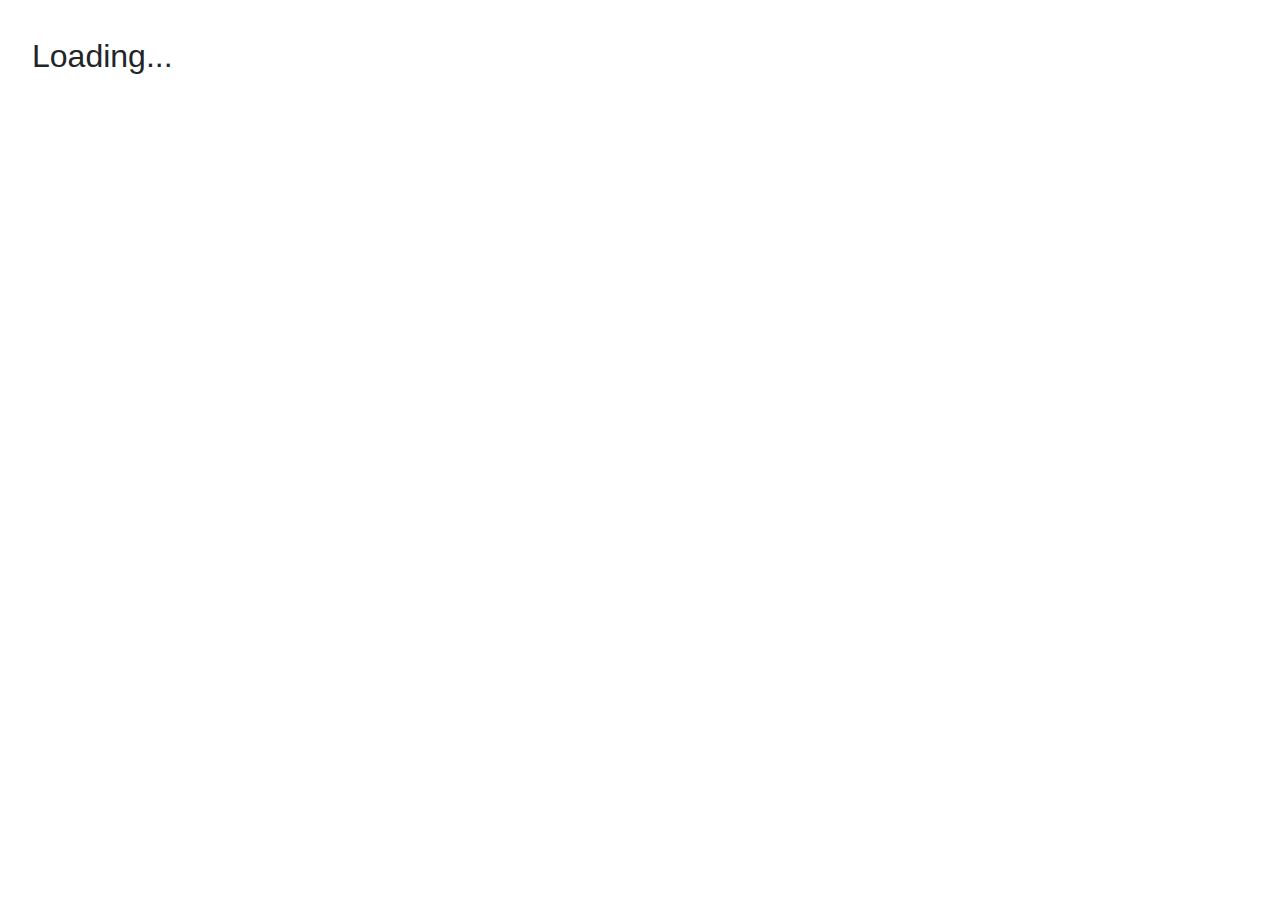
==== src/DrawBenchmarks/Benchmarks.Kni.BlazorGL/wwwroot/index.html @ 29433c57 "Initial Project commit" ====
﻿<!DOCTYPE html>
<html>

<head>
    <meta charset="utf-8" />
    <meta name="viewport" content="width=device-width, initial-scale=1.0, maximum-scale=1.0, user-scalable=no" />
    <title>Benchmarks</title>
    <base href="./" />
    <link href="css/bootstrap/bootstrap.min.css" rel="stylesheet" />
    <link href="css/app.css" rel="stylesheet" />
    <link href="Benchmarks.styles.css" rel="stylesheet" />
</head>

<body>

    <div id="app">
        <div style="margin: 1em; font-size: 2em; font-family: 'Segoe UI', sans-serif;">Loading...</div>
    </div>

    <div id="blazor-error-ui">
        An unhandled error has occurred.
        <a href="" class="reload">Reload</a>
        <a class="dismiss">?</a>
    </div>

    <script src="_framework/blazor.webassembly.js" autostart="false"></script>
    <script type="module">
        import { BrotliDecode } from './js/decode.min.js';
        Blazor.start({
            loadBootResource: function (type, name, defaultUri, integrity)
            {
                if (type !== 'dotnetjs' && location.hostname !== 'localhost')
                {
                    return (async function()
                    {
                        const response = await fetch(defaultUri + '.br', { cache: 'no-cache' });
                        if (!response.ok)
                            throw new Error(response.statusText);
                        const originalResponseBuffer = await response.arrayBuffer();
                        const originalResponseArray = new Int8Array(originalResponseBuffer);
                        const decompressedResponseArray = BrotliDecode(originalResponseArray);
                        const contentType = type === 'dotnetwasm'
                                          ? 'application/wasm' 
                                          : 'application/octet-stream';
                        return new Response(decompressedResponseArray,
                                            { headers: { 'content-type': contentType } 
                                   });
                    })();
                }
            }
        });
    </script>

    <script src="_content/nkast.Wasm.Dom/js/JSObject.6.0.2.js"></script>
    <script src="_content/nkast.Wasm.Dom/js/Window.6.0.2.js"></script>
    <script src="_content/nkast.Wasm.Dom/js/Document.6.0.2.js"></script>
    <script src="_content/nkast.Wasm.XHR/js/XHR.6.0.2.js"></script>
    <script src="_content/nkast.Wasm.Canvas/js/Canvas.6.0.2.js"></script>
    <script src="_content/nkast.Wasm.Canvas/js/CanvasGLContext.6.0.2.js"></script>
    <script src="_content/nkast.Wasm.Audio/js/Audio.6.0.2.js"></script>

    <script>
        function tickJS()
        {
            window.theInstance.invokeMethod('TickDotNet');
            window.requestAnimationFrame(tickJS);
        }

        window.initRenderJS = (instance) =>
        {
            window.theInstance = instance;

            // set initial canvas size
            var canvas = document.getElementById('theCanvas');
            var holder = document.getElementById('canvasHolder');
            canvas.width = holder.clientWidth;
            canvas.height = holder.clientHeight;
            // disable context menu on right click
            canvas.addEventListener("contextmenu", e => e.preventDefault());
            
            // begin game loop
            window.requestAnimationFrame(tickJS);
        };

        window.onkeydown = function(event)
        {
            // Prevent Arrows Keys and Spacebar scrolling the outer page
            // when running inside an iframe. e.g: itch.io embedding.
            if ([32, 37, 38, 39, 40].indexOf(event.keyCode) > -1)
                event.preventDefault();
        };
        window.onmousewheel = function(event)
        {
            // Prevent Mousewheel scrolling the outer page
            // when running inside an iframe. e.g: itch.io embedding.
            event.preventDefault();
        };
    </script>
</body>

</html>
---- src/DrawBenchmarks/Benchmarks.Kni.BlazorGL/wwwroot/css/app.css ----
﻿
html, body
{
    font-family: 'Helvetica Neue', Helvetica, Arial, sans-serif;
}

h1:focus
{
    outline: none;
}

a, .btn-link
{
    color: #0077cc;
}

.btn-primary
{
    color: #fff;
    background-color: #1b6ec2;
    border-color: #1861ac;
}

.content
{
    padding-top: 1.1rem;
}

.valid.modified:not([type=checkbox])
{
    outline: 1px solid #26b050;
}

.invalid
{
    outline: 1px solid red;
}

.validation-message
{
    color: red;
}

#blazor-error-ui
{
    background: lightyellow;
    bottom: 0;
    box-shadow: 0 -1px 2px rgba(0, 0, 0, 0.2);
    display: none;
    left: 0;
    padding: 0.6rem 1.25rem 0.7rem 1.25rem;
    position: fixed;
    width: 100%;
    z-index: 1000;
}

    #blazor-error-ui .dismiss
    {
        cursor: pointer;
        position: absolute;
        right: 0.75rem;
        top: 0.5rem;
    }

.blazor-error-boundary
{
    background: url([data-uri]) no-repeat 1rem/1.8rem, #b32121;
    padding: 1rem 1rem 1rem 3.7rem;
    color: white;
}

    .blazor-error-boundary::after
    {
        content: "An error has occurred."
    }

#theCanvas 
{
    position: fixed;
    top: 0px;
    right: 0px;
    bottom: 0px;
    left: 0px;
}


#canvas 
{
    position: fixed;
    top: 0px;
    right: 0px;
    bottom: 0px;
    left: 0px;
}
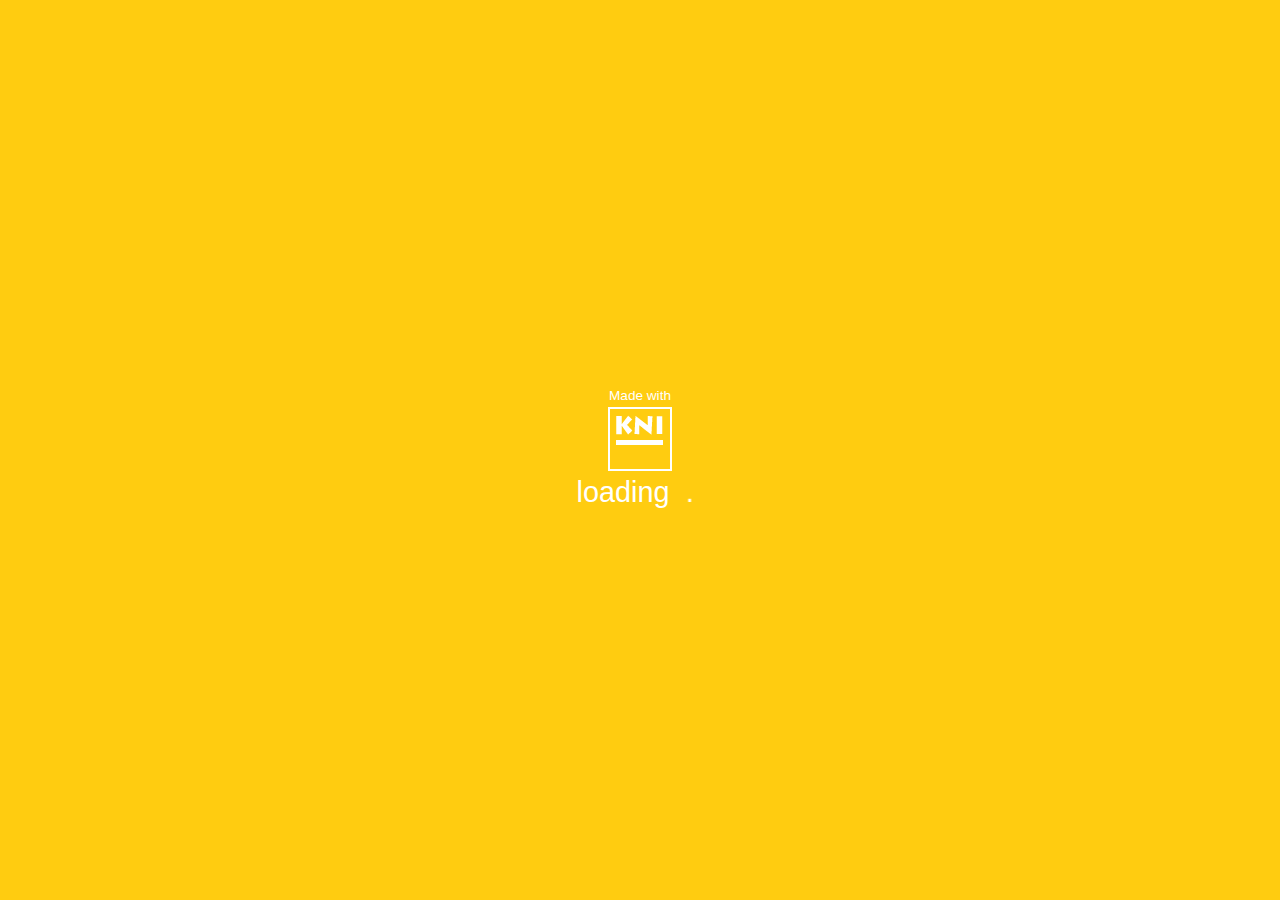
==== commit e2277e99: "v3.10.9001" ====
--- a/src/DrawBenchmarks/Benchmarks.Kni.BlazorGL/wwwroot/index.html
+++ b/src/DrawBenchmarks/Benchmarks.Kni.BlazorGL/wwwroot/index.html
@@ -14,7 +14,11 @@
 <body>
 
     <div id="app">
-        <div style="margin: 1em; font-size: 2em; font-family: 'Segoe UI', sans-serif;">Loading...</div>
+        <div id="loading" style="display: table-cell; margin: auto; width:100vw; height:100vh; vertical-align: middle; background: #ffcc10;">
+            <div style="display: block; margin: auto; width: 9em; color: white;font-family: 'Segoe UI', sans-serif;">
+            <div style="text-align: center; font-size: 0.85em;">Made with<br/><a href="https://github.com/kniEngine/kni"><img src="kni.png" border="0" alt="Kni"></a></div>
+            <div style="text-align: center; font-size: 1.8em;">loading&nbsp;<marquee style="width:0.9em; vertical-align: bottom;">.&nbsp;.&nbsp;.&nbsp;&nbsp;&nbsp;</marquee></div>
+        </div>
     </div>
 
     <div id="blazor-error-ui">
@@ -26,10 +30,13 @@
     <script src="_framework/blazor.webassembly.js" autostart="false"></script>
     <script type="module">
         import { BrotliDecode } from './js/decode.min.js';
+        // Set this to enable Brotli (.br) decompression on static webServers
+        // that don't support content compression and http://.
+        var enableBrotliDecompression = false;
         Blazor.start({
             loadBootResource: function (type, name, defaultUri, integrity)
             {
-                if (type !== 'dotnetjs' && location.hostname !== 'localhost')
+                if (enableBrotliDecompression === true && type !== 'dotnetjs' && location.hostname !== 'localhost')
                 {
                     return (async function()
                     {
@@ -38,12 +45,12 @@
                             throw new Error(response.statusText);
                         const originalResponseBuffer = await response.arrayBuffer();
                         const originalResponseArray = new Int8Array(originalResponseBuffer);
+                        const contentType = (type === 'dotnetwasm')
+                                          ? 'application/wasm'
+                                          : 'application/octet-stream';
                         const decompressedResponseArray = BrotliDecode(originalResponseArray);
-                        const contentType = type === 'dotnetwasm'
-                                          ? 'application/wasm' 
-                                          : 'application/octet-stream';
                         return new Response(decompressedResponseArray,
-                                            { headers: { 'content-type': contentType } 
+                                            { headers: { 'content-type': contentType }
                                    });
                     })();
                 }
@@ -51,13 +58,14 @@
         });
     </script>
 
-    <script src="_content/nkast.Wasm.Dom/js/JSObject.6.0.2.js"></script>
-    <script src="_content/nkast.Wasm.Dom/js/Window.6.0.2.js"></script>
-    <script src="_content/nkast.Wasm.Dom/js/Document.6.0.2.js"></script>
-    <script src="_content/nkast.Wasm.XHR/js/XHR.6.0.2.js"></script>
-    <script src="_content/nkast.Wasm.Canvas/js/Canvas.6.0.2.js"></script>
-    <script src="_content/nkast.Wasm.Canvas/js/CanvasGLContext.6.0.2.js"></script>
-    <script src="_content/nkast.Wasm.Audio/js/Audio.6.0.2.js"></script>
+    <script src="_content/nkast.Wasm.Dom/js/JSObject.6.0.5.js"></script>
+    <script src="_content/nkast.Wasm.Dom/js/Window.6.0.5.js"></script>
+    <script src="_content/nkast.Wasm.Dom/js/Document.6.0.5.js"></script>
+    <script src="_content/nkast.Wasm.Dom/js/Media.6.0.5.js"></script>
+    <script src="_content/nkast.Wasm.XHR/js/XHR.6.0.5.js"></script>
+    <script src="_content/nkast.Wasm.Canvas/js/Canvas.6.0.5.js"></script>
+    <script src="_content/nkast.Wasm.Canvas/js/CanvasGLContext.6.0.5.js"></script>
+    <script src="_content/nkast.Wasm.Audio/js/Audio.6.0.5.js"></script>
 
     <script>
         function tickJS()
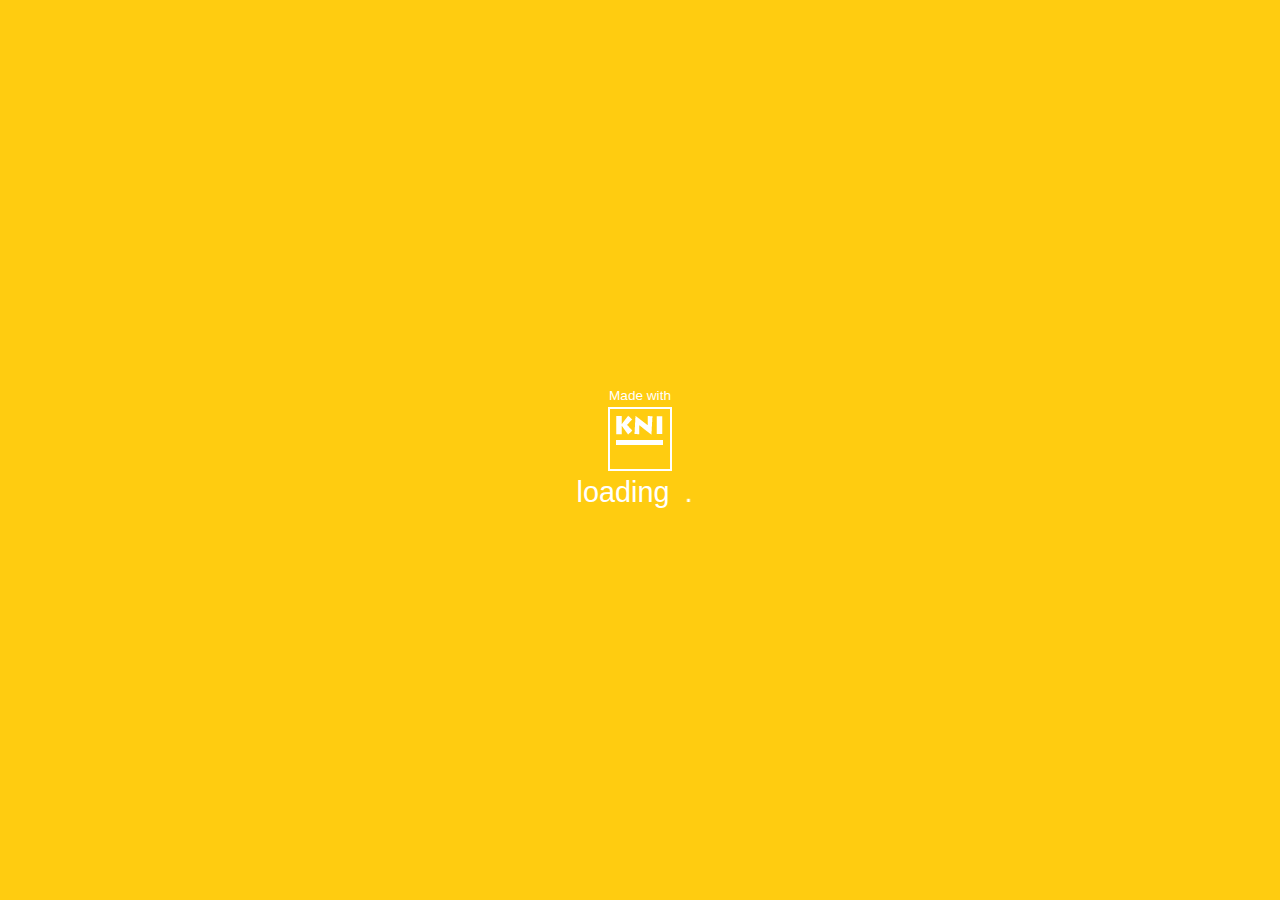
==== commit 42b9fd3d: "v3.13.9001" ====
--- a/src/DrawBenchmarks/Benchmarks.Kni.BlazorGL/wwwroot/index.html
+++ b/src/DrawBenchmarks/Benchmarks.Kni.BlazorGL/wwwroot/index.html
@@ -16,94 +16,90 @@
     <div id="app">
         <div id="loading" style="display: table-cell; margin: auto; width:100vw; height:100vh; vertical-align: middle; background: #ffcc10;">
             <div style="display: block; margin: auto; width: 9em; color: white;font-family: 'Segoe UI', sans-serif;">
-            <div style="text-align: center; font-size: 0.85em;">Made with<br/><a href="https://github.com/kniEngine/kni"><img src="kni.png" border="0" alt="Kni"></a></div>
-            <div style="text-align: center; font-size: 1.8em;">loading&nbsp;<marquee style="width:0.9em; vertical-align: bottom;">.&nbsp;.&nbsp;.&nbsp;&nbsp;&nbsp;</marquee></div>
+                <div style="text-align: center; font-size: 0.85em;">Made with<br /><a href="https://github.com/kniEngine/kni"><img src="kni.png" border="0" alt="Kni"></a></div>
+                <div style="text-align: center; font-size: 1.8em;">loading&nbsp;<marquee style="width:0.9em; vertical-align: bottom;">.&nbsp;.&nbsp;.&nbsp;&nbsp;&nbsp;</marquee></div>
+            </div>
         </div>
-    </div>
 
-    <div id="blazor-error-ui">
-        An unhandled error has occurred.
-        <a href="" class="reload">Reload</a>
-        <a class="dismiss">?</a>
-    </div>
+        <div id="blazor-error-ui">
+            An unhandled error has occurred.
+            <a href="" class="reload">Reload</a>
+            <a class="dismiss">?</a>
+        </div>
 
-    <script src="_framework/blazor.webassembly.js" autostart="false"></script>
-    <script type="module">
-        import { BrotliDecode } from './js/decode.min.js';
-        // Set this to enable Brotli (.br) decompression on static webServers
-        // that don't support content compression and http://.
-        var enableBrotliDecompression = false;
-        Blazor.start({
-            loadBootResource: function (type, name, defaultUri, integrity)
-            {
-                if (enableBrotliDecompression === true && type !== 'dotnetjs' && location.hostname !== 'localhost')
-                {
-                    return (async function()
-                    {
-                        const response = await fetch(defaultUri + '.br', { cache: 'no-cache' });
-                        if (!response.ok)
-                            throw new Error(response.statusText);
-                        const originalResponseBuffer = await response.arrayBuffer();
-                        const originalResponseArray = new Int8Array(originalResponseBuffer);
-                        const contentType = (type === 'dotnetwasm')
-                                          ? 'application/wasm'
-                                          : 'application/octet-stream';
-                        const decompressedResponseArray = BrotliDecode(originalResponseArray);
-                        return new Response(decompressedResponseArray,
-                                            { headers: { 'content-type': contentType }
-                                   });
-                    })();
+        <script src="_framework/blazor.webassembly.js" autostart="false"></script>
+        <script type="module">
+            import { BrotliDecode } from './js/decode.min.js';
+            // Set this to enable Brotli (.br) decompression on static webServers
+            // that don't support content compression and http://.
+            var enableBrotliDecompression = false;
+            Blazor.start({
+                loadBootResource: function (type, name, defaultUri, integrity) {
+                    if (enableBrotliDecompression === true && type !== 'dotnetjs' && location.hostname !== 'localhost') {
+                        return (async function () {
+                            const response = await fetch(defaultUri + '.br', { cache: 'no-cache' });
+                            if (!response.ok)
+                                throw new Error(response.statusText);
+                            const originalResponseBuffer = await response.arrayBuffer();
+                            const originalResponseArray = new Int8Array(originalResponseBuffer);
+                            const contentType = (type === 'dotnetwasm')
+                                ? 'application/wasm'
+                                : 'application/octet-stream';
+                            const decompressedResponseArray = BrotliDecode(originalResponseArray);
+                            return new Response(decompressedResponseArray,
+                                {
+                                    headers: { 'content-type': contentType }
+                                });
+                        })();
+                    }
                 }
+            });
+        </script>
+
+        <script src="_content/nkast.Wasm.Dom/js/JSObject.8.0.1.js"></script>
+        <script src="_content/nkast.Wasm.Dom/js/Window.8.0.1.js"></script>
+        <script src="_content/nkast.Wasm.Dom/js/Document.8.0.1.js"></script>
+        <script src="_content/nkast.Wasm.Dom/js/Navigator.8.0.1.js"></script>
+        <script src="_content/nkast.Wasm.Dom/js/Gamepad.8.0.1.js"></script>
+        <script src="_content/nkast.Wasm.Dom/js/Media.8.0.1.js"></script>
+        <script src="_content/nkast.Wasm.XHR/js/XHR.8.0.1.js"></script>
+        <script src="_content/nkast.Wasm.Canvas/js/Canvas.8.0.1.js"></script>
+        <script src="_content/nkast.Wasm.Canvas/js/CanvasGLContext.8.0.1.js"></script>
+        <script src="_content/nkast.Wasm.Audio/js/Audio.8.0.1.js"></script>
+
+        <script>
+            function tickJS() {
+                window.theInstance.invokeMethod('TickDotNet');
+                window.requestAnimationFrame(tickJS);
             }
-        });
-    </script>
 
-    <script src="_content/nkast.Wasm.Dom/js/JSObject.6.0.5.js"></script>
-    <script src="_content/nkast.Wasm.Dom/js/Window.6.0.5.js"></script>
-    <script src="_content/nkast.Wasm.Dom/js/Document.6.0.5.js"></script>
-    <script src="_content/nkast.Wasm.Dom/js/Media.6.0.5.js"></script>
-    <script src="_content/nkast.Wasm.XHR/js/XHR.6.0.5.js"></script>
-    <script src="_content/nkast.Wasm.Canvas/js/Canvas.6.0.5.js"></script>
-    <script src="_content/nkast.Wasm.Canvas/js/CanvasGLContext.6.0.5.js"></script>
-    <script src="_content/nkast.Wasm.Audio/js/Audio.6.0.5.js"></script>
+            window.initRenderJS = (instance) => {
+                window.theInstance = instance;
 
-    <script>
-        function tickJS()
-        {
-            window.theInstance.invokeMethod('TickDotNet');
-            window.requestAnimationFrame(tickJS);
-        }
+                // set initial canvas size
+                var canvas = document.getElementById('theCanvas');
+                var holder = document.getElementById('canvasHolder');
+                canvas.width = holder.clientWidth;
+                canvas.height = holder.clientHeight;
+                // disable context menu on right click
+                canvas.addEventListener("contextmenu", e => e.preventDefault());
 
-        window.initRenderJS = (instance) =>
-        {
-            window.theInstance = instance;
+                // begin game loop
+                window.requestAnimationFrame(tickJS);
+            };
 
-            // set initial canvas size
-            var canvas = document.getElementById('theCanvas');
-            var holder = document.getElementById('canvasHolder');
-            canvas.width = holder.clientWidth;
-            canvas.height = holder.clientHeight;
-            // disable context menu on right click
-            canvas.addEventListener("contextmenu", e => e.preventDefault());
-            
-            // begin game loop
-            window.requestAnimationFrame(tickJS);
-        };
-
-        window.onkeydown = function(event)
-        {
-            // Prevent Arrows Keys and Spacebar scrolling the outer page
-            // when running inside an iframe. e.g: itch.io embedding.
-            if ([32, 37, 38, 39, 40].indexOf(event.keyCode) > -1)
+            window.onkeydown = function (event) {
+                // Prevent Arrows Keys and Spacebar scrolling the outer page
+                // when running inside an iframe. e.g: itch.io embedding.
+                if ([32, 37, 38, 39, 40].indexOf(event.keyCode) > -1)
+                    event.preventDefault();
+            };
+            window.onmousewheel = function (event) {
+                // Prevent Mousewheel scrolling the outer page
+                // when running inside an iframe. e.g: itch.io embedding.
                 event.preventDefault();
-        };
-        window.onmousewheel = function(event)
-        {
-            // Prevent Mousewheel scrolling the outer page
-            // when running inside an iframe. e.g: itch.io embedding.
-            event.preventDefault();
-        };
-    </script>
+            };
+        </script>
 </body>
 
 </html>
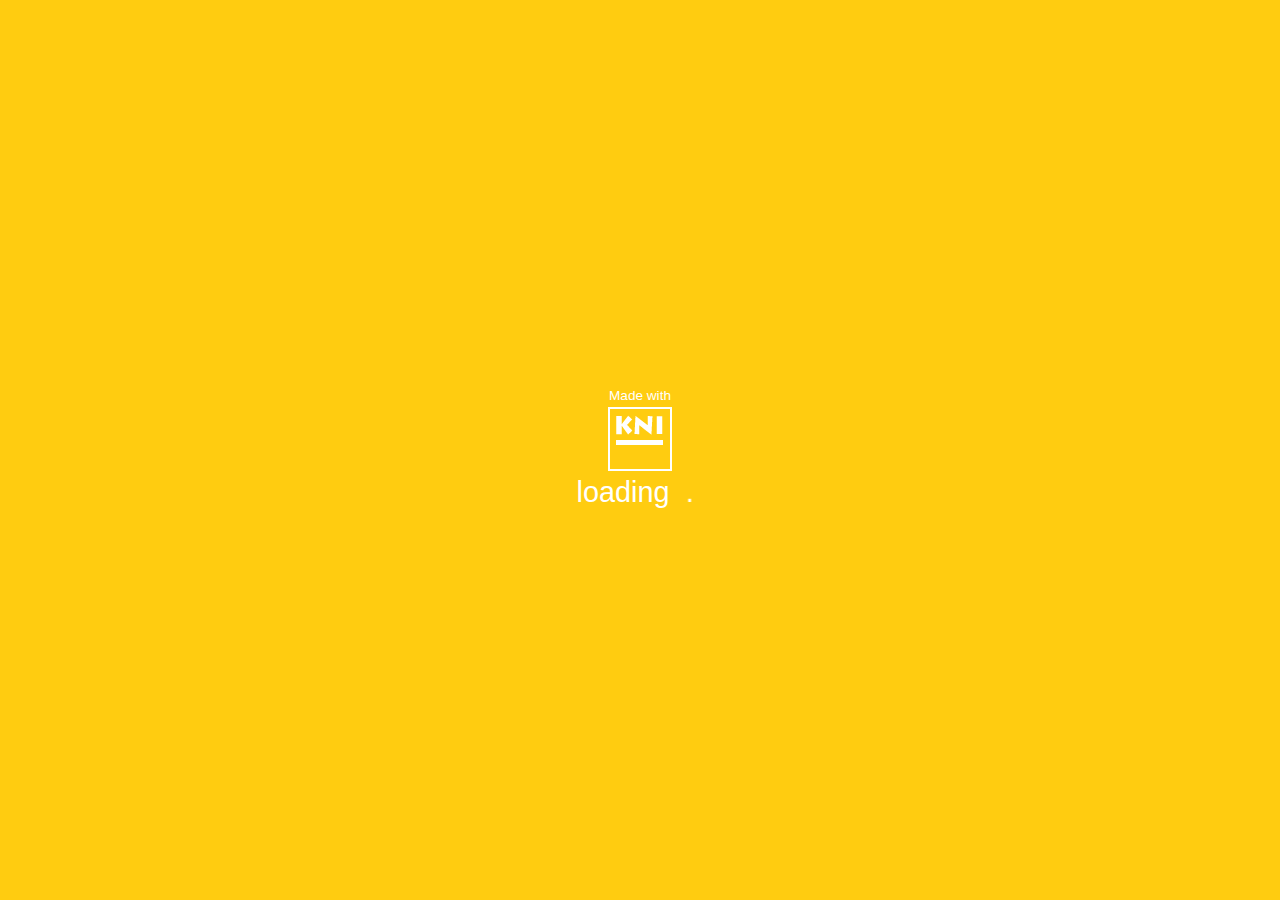
==== commit 8d932978: "v3.14.9001" ====
--- a/src/DrawBenchmarks/Benchmarks.Kni.BlazorGL/wwwroot/index.html
+++ b/src/DrawBenchmarks/Benchmarks.Kni.BlazorGL/wwwroot/index.html
@@ -16,90 +16,97 @@
     <div id="app">
         <div id="loading" style="display: table-cell; margin: auto; width:100vw; height:100vh; vertical-align: middle; background: #ffcc10;">
             <div style="display: block; margin: auto; width: 9em; color: white;font-family: 'Segoe UI', sans-serif;">
-                <div style="text-align: center; font-size: 0.85em;">Made with<br /><a href="https://github.com/kniEngine/kni"><img src="kni.png" border="0" alt="Kni"></a></div>
+                <div style="text-align: center; font-size: 0.85em;">Made with<br/><a href="https://github.com/kniEngine/kni"><img src="kni.png" border="0" alt="Kni"></a></div>
                 <div style="text-align: center; font-size: 1.8em;">loading&nbsp;<marquee style="width:0.9em; vertical-align: bottom;">.&nbsp;.&nbsp;.&nbsp;&nbsp;&nbsp;</marquee></div>
             </div>
         </div>
+    </div>
 
-        <div id="blazor-error-ui">
-            An unhandled error has occurred.
-            <a href="" class="reload">Reload</a>
-            <a class="dismiss">?</a>
-        </div>
+    <div id="blazor-error-ui">
+        An unhandled error has occurred.
+        <a href="" class="reload">Reload</a>
+        <a class="dismiss">x</a>
+    </div>
 
-        <script src="_framework/blazor.webassembly.js" autostart="false"></script>
-        <script type="module">
-            import { BrotliDecode } from './js/decode.min.js';
-            // Set this to enable Brotli (.br) decompression on static webServers
-            // that don't support content compression and http://.
-            var enableBrotliDecompression = false;
-            Blazor.start({
-                loadBootResource: function (type, name, defaultUri, integrity) {
-                    if (enableBrotliDecompression === true && type !== 'dotnetjs' && location.hostname !== 'localhost') {
-                        return (async function () {
-                            const response = await fetch(defaultUri + '.br', { cache: 'no-cache' });
-                            if (!response.ok)
-                                throw new Error(response.statusText);
-                            const originalResponseBuffer = await response.arrayBuffer();
-                            const originalResponseArray = new Int8Array(originalResponseBuffer);
-                            const contentType = (type === 'dotnetwasm')
-                                ? 'application/wasm'
-                                : 'application/octet-stream';
-                            const decompressedResponseArray = BrotliDecode(originalResponseArray);
-                            return new Response(decompressedResponseArray,
-                                {
-                                    headers: { 'content-type': contentType }
-                                });
-                        })();
-                    }
+    <script src="_framework/blazor.webassembly.js" autostart="false"></script>
+    <script type="module">
+        import { BrotliDecode } from './js/decode.min.js';
+        // Set this to enable Brotli (.br) decompression on static webServers
+        // that don't support content compression and http://.
+        var enableBrotliDecompression = false;
+        Blazor.start({
+            loadBootResource: function (type, name, defaultUri, integrity)
+            {
+                if (enableBrotliDecompression === true && type !== 'dotnetjs' && location.hostname !== 'localhost')
+                {
+                    return (async function()
+                    {
+                        const response = await fetch(defaultUri + '.br', { cache: 'no-cache' });
+                        if (!response.ok)
+                            throw new Error(response.statusText);
+                        const originalResponseBuffer = await response.arrayBuffer();
+                        const originalResponseArray = new Int8Array(originalResponseBuffer);
+                        const contentType = (type === 'dotnetwasm')
+                                          ? 'application/wasm'
+                                          : 'application/octet-stream';
+                        const decompressedResponseArray = BrotliDecode(originalResponseArray);
+                        return new Response(decompressedResponseArray,
+                                            { headers: { 'content-type': contentType }
+                                   });
+                    })();
                 }
-            });
-        </script>
+            }
+        });
+    </script>
 
-        <script src="_content/nkast.Wasm.Dom/js/JSObject.8.0.1.js"></script>
-        <script src="_content/nkast.Wasm.Dom/js/Window.8.0.1.js"></script>
-        <script src="_content/nkast.Wasm.Dom/js/Document.8.0.1.js"></script>
-        <script src="_content/nkast.Wasm.Dom/js/Navigator.8.0.1.js"></script>
-        <script src="_content/nkast.Wasm.Dom/js/Gamepad.8.0.1.js"></script>
-        <script src="_content/nkast.Wasm.Dom/js/Media.8.0.1.js"></script>
-        <script src="_content/nkast.Wasm.XHR/js/XHR.8.0.1.js"></script>
-        <script src="_content/nkast.Wasm.Canvas/js/Canvas.8.0.1.js"></script>
-        <script src="_content/nkast.Wasm.Canvas/js/CanvasGLContext.8.0.1.js"></script>
-        <script src="_content/nkast.Wasm.Audio/js/Audio.8.0.1.js"></script>
+    <script src="_content/nkast.Wasm.Dom/js/JSObject.8.0.2.js"></script>
+    <script src="_content/nkast.Wasm.Dom/js/Window.8.0.2.js"></script>
+    <script src="_content/nkast.Wasm.Dom/js/Document.8.0.2.js"></script>
+    <script src="_content/nkast.Wasm.Dom/js/Navigator.8.0.2.js"></script>
+    <script src="_content/nkast.Wasm.Dom/js/Gamepad.8.0.2.js"></script>
+    <script src="_content/nkast.Wasm.Dom/js/Media.8.0.2.js"></script>
+    <script src="_content/nkast.Wasm.XHR/js/XHR.8.0.2.js"></script>
+    <script src="_content/nkast.Wasm.Canvas/js/Canvas.8.0.2.js"></script>
+    <script src="_content/nkast.Wasm.Canvas/js/CanvasGLContext.8.0.2.js"></script>
+    <script src="_content/nkast.Wasm.Audio/js/Audio.8.0.2.js"></script>
 
-        <script>
-            function tickJS() {
-                window.theInstance.invokeMethod('TickDotNet');
-                window.requestAnimationFrame(tickJS);
-            }
+    <script>
+        function tickJS()
+        {
+            window.theInstance.invokeMethod('TickDotNet');
+            window.requestAnimationFrame(tickJS);
+        }
 
-            window.initRenderJS = (instance) => {
-                window.theInstance = instance;
+        window.initRenderJS = (instance) =>
+        {
+            window.theInstance = instance;
 
-                // set initial canvas size
-                var canvas = document.getElementById('theCanvas');
-                var holder = document.getElementById('canvasHolder');
-                canvas.width = holder.clientWidth;
-                canvas.height = holder.clientHeight;
-                // disable context menu on right click
-                canvas.addEventListener("contextmenu", e => e.preventDefault());
+            // set initial canvas size
+            var canvas = document.getElementById('theCanvas');
+            var holder = document.getElementById('canvasHolder');
+            canvas.width = holder.clientWidth;
+            canvas.height = holder.clientHeight;
+            // disable context menu on right click
+            canvas.addEventListener("contextmenu", e => e.preventDefault());
+            
+            // begin game loop
+            window.requestAnimationFrame(tickJS);
+        };
 
-                // begin game loop
-                window.requestAnimationFrame(tickJS);
-            };
-
-            window.onkeydown = function (event) {
-                // Prevent Arrows Keys and Spacebar scrolling the outer page
-                // when running inside an iframe. e.g: itch.io embedding.
-                if ([32, 37, 38, 39, 40].indexOf(event.keyCode) > -1)
-                    event.preventDefault();
-            };
-            window.onmousewheel = function (event) {
-                // Prevent Mousewheel scrolling the outer page
-                // when running inside an iframe. e.g: itch.io embedding.
+        window.onkeydown = function(event)
+        {
+            // Prevent Arrows Keys and Spacebar scrolling the outer page
+            // when running inside an iframe. e.g: itch.io embedding.
+            if ([32, 37, 38, 39, 40].indexOf(event.keyCode) > -1)
                 event.preventDefault();
-            };
-        </script>
+        };
+        window.onmousewheel = function(event)
+        {
+            // Prevent Mousewheel scrolling the outer page
+            // when running inside an iframe. e.g: itch.io embedding.
+            event.preventDefault();
+        };
+    </script>
 </body>
 
 </html>
